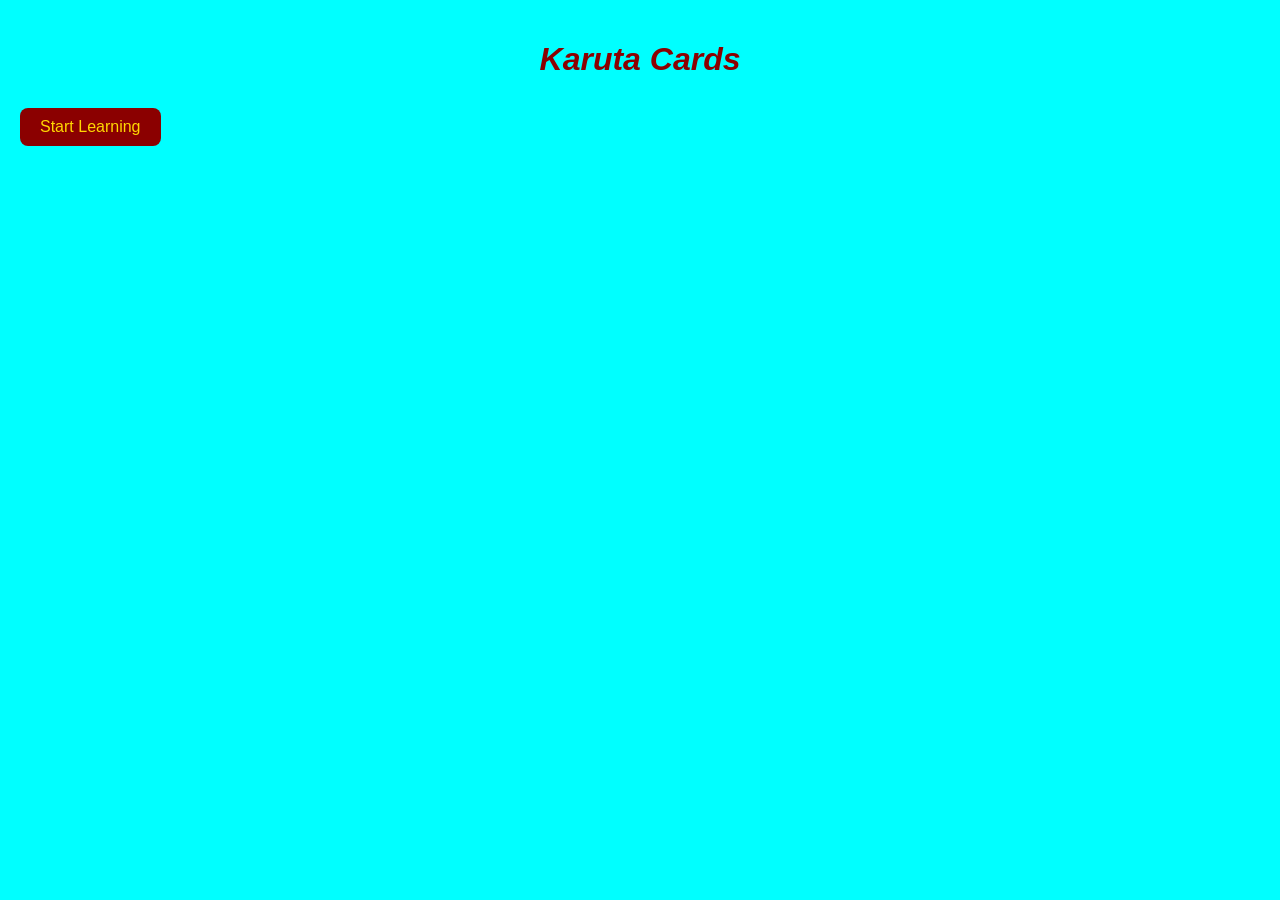
==== card_35/card_35.html @ d644dd24 "Add files via upload" ====
<!DOCTYPE html>
<html lang="en">
<head>
  <meta charset="UTF-8" />
  <meta name="viewport" content="width=device-width, initial-scale=1.0" />
  <title>Karuta Cards</title>
  <link rel="stylesheet" href="card_35.css" />
</head>
<body>

  <h1 class="title">Karuta Cards</h1>

   <button id="start-btn">
    Start Learning
</button>

<section id="cards-section" class="hidden">
    <h2>The 35 Karuta Cards - かるたのカード</h2>
    <p>Click on any card to read its poem.</p>
    <p class="kimariji-explain">
        The syllables written in <span class="kimariji-red">red</span> are the
        <strong>Kimariji (決まり字)</strong>: the "deciding syllables" of each poem.
        The moment a player hears them, he knows which card to take,
        even before the reader finishes the poem. Memorizing the kimariji
        is the secret of every Karuta champion!
    </p>
    <div id="cards-container"></div>
</section>
<div id="card-details" class="hidden">
    <div id="card-details-box">
        <button id="close-btn">X Close</button>
        <div id="card-details-content"></div>
    </div>
</div>

  <script src="card_35.js"></script>
</body>
</html>
---- card_35/card_35.css ----
body {
  font-family: Arial, sans-serif;
  background: cyan;
  margin: 0;
  padding: 20px;
}

.title {
  text-align: center;
  color: darkred;
   margin-bottom: 30px;
   font-style: italic;
}

button {
    background-color: darkred;
    color: gold;
    font-size: 16px;
    padding: 10px 20px;
    border: none;
    border-radius: 8px;
    cursor: pointer;
}
button:hover {
    background-color: brown;
}

/* ===== Hidden class (used by JavaScript to show / hide sections) ===== */
.hidden{
    display: none;
}

/* ===== The grid that holds the 35 cards ===== */
#cards-container {
    display: grid;
    grid-template-columns: repeat(auto-fill, minmax(150px, 1fr));
    gap: 12px;
    margin-top: 15px;
}

/* ===== Each card looks like a small Karuta card (a button) ===== */
.karuta-card {
    background-color: aqua;
    color: darkred;
    border: 2px solid darkred;
    border-radius: 10px;
    padding: 15px 10px;
    font-size: 15px;
    text-align: center;
    min-height: 110px;
}
.karuta-card:hover {
    background-color: papayawhip;
    transform: scale(1.05);
    transition: 0.2s;
}
.karuta-card .card-number {
    display: block;
    font-weight: bold;
    color: indigo;
    margin-bottom: 8px;
}
.karuta-card .card-kimariji {
    display: block;
    color: red;
    font-weight: bold;
    font-size: 17px;
    margin-top: 8px;
}

/* ===== Kimariji (the deciding syllables, always in red) ===== */
.kimariji-red {
    color: red;
    font-weight: bold;
}
.kimariji-explain {
    background-color: brown;
    border: 2px dashed red;
    border-radius: 10px;
    padding: 10px 15px;
    font-size: 16px;
}
.hiragana-reading {
    font-size: 18px;
    color: navy;
    line-height: 1.8;
}
.kimariji-note {
    background-color: chocolate;
    border-radius: 8px;
    padding: 8px;
    font-size: 16px;
}

/* ===== The card details (poem) overlay ===== */
#card-details {
    position: fixed;
    top: 0;
    left: 0;
    width: 100%;
    height: 100%;
    background-color: rgba(0, 0, 0, 0.6);
    display: flex;
    justify-content: center;
    align-items: center;
}
#card-details.hidden {
    display: none;
}
#card-details-box {
    background-color: coral;
    color: teal;
    border: 3px solid darkred;
    border-radius: 12px;
    padding: 25px;
    width: 90%;
    max-width: 500px;
    max-height: 80%;
    overflow-y: auto;
    text-align: center;
}
#card-details-box h2 {
    color: darkred;
}
.japanese-verse {
    font-size: 22px;
    color: darkred;
    line-height: 2;
    font-weight: bold;
}
.romaji {
    font-style: italic;
    color: ivory;
}
.poet {
    font-weight: bold;
    color: teal;
}
#close-btn {
    float: right;
    background-color: teal;
}
#close-btn:hover {
    background-color: darkslategray;
}
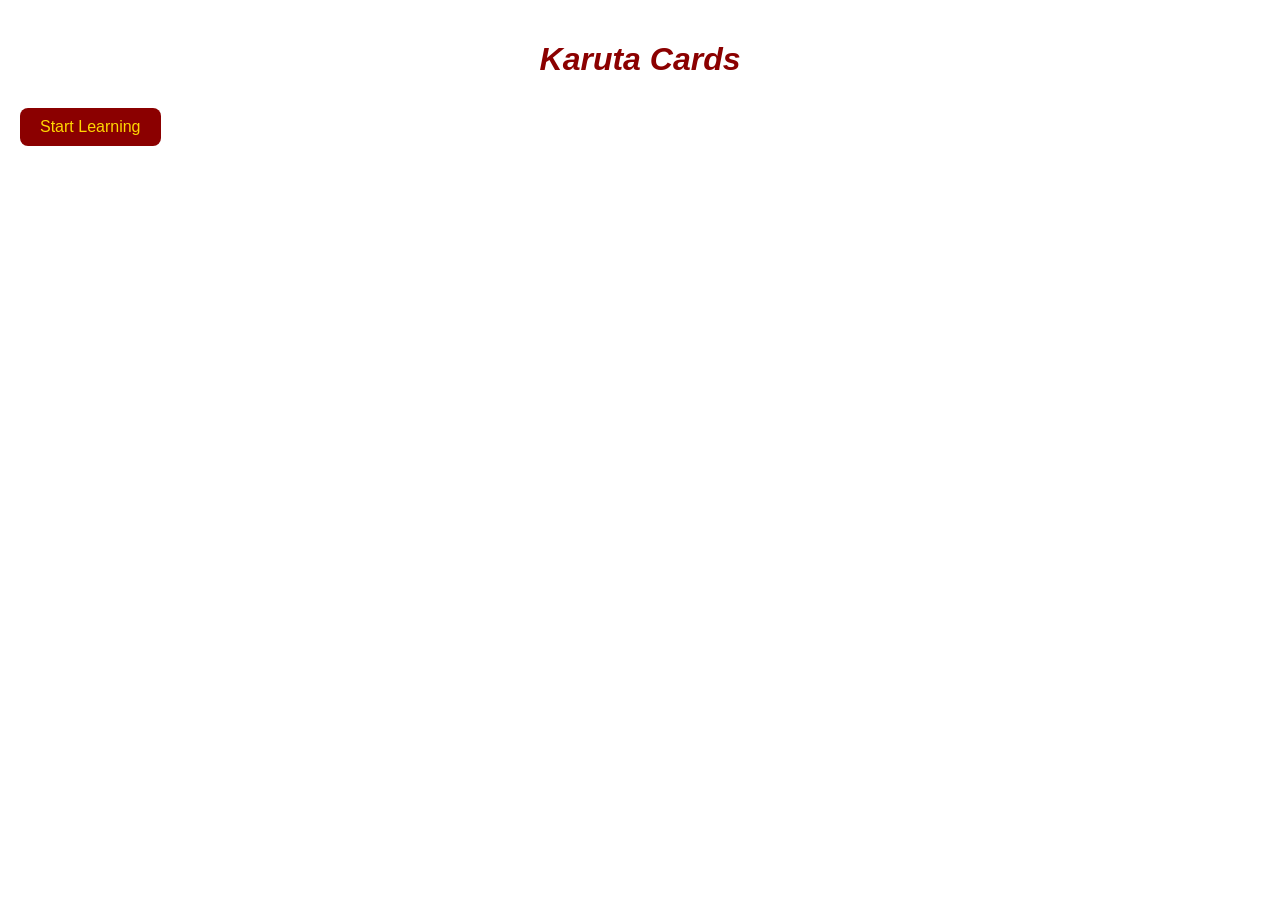
==== commit a294bc7f: "Add files via upload" ====
--- a/card_35/card_35.html
+++ b/card_35/card_35.html
@@ -7,6 +7,23 @@
   <link rel="stylesheet" href="card_35.css" />
 </head>
 <body>
+    <video autoplay loop muted playsinline id="bg-video">
+  <source src="1.mp4" type="video/mp4">
+</video>
+
+<style>
+#bg-video {
+  position: fixed;
+  right: 0;
+  bottom: 0;
+  min-width: 100%;
+  min-height: 100%;
+  z-index: -1;
+  object-fit: cover;
+  opacity: 0.6;
+}
+</style>
+
 
   <h1 class="title">Karuta Cards</h1>
 
--- a/card_35/card_35.css
+++ b/card_35/card_35.css
@@ -1,6 +1,5 @@
 body {
   font-family: Arial, sans-serif;
-  background: cyan;
   margin: 0;
   padding: 20px;
 }
